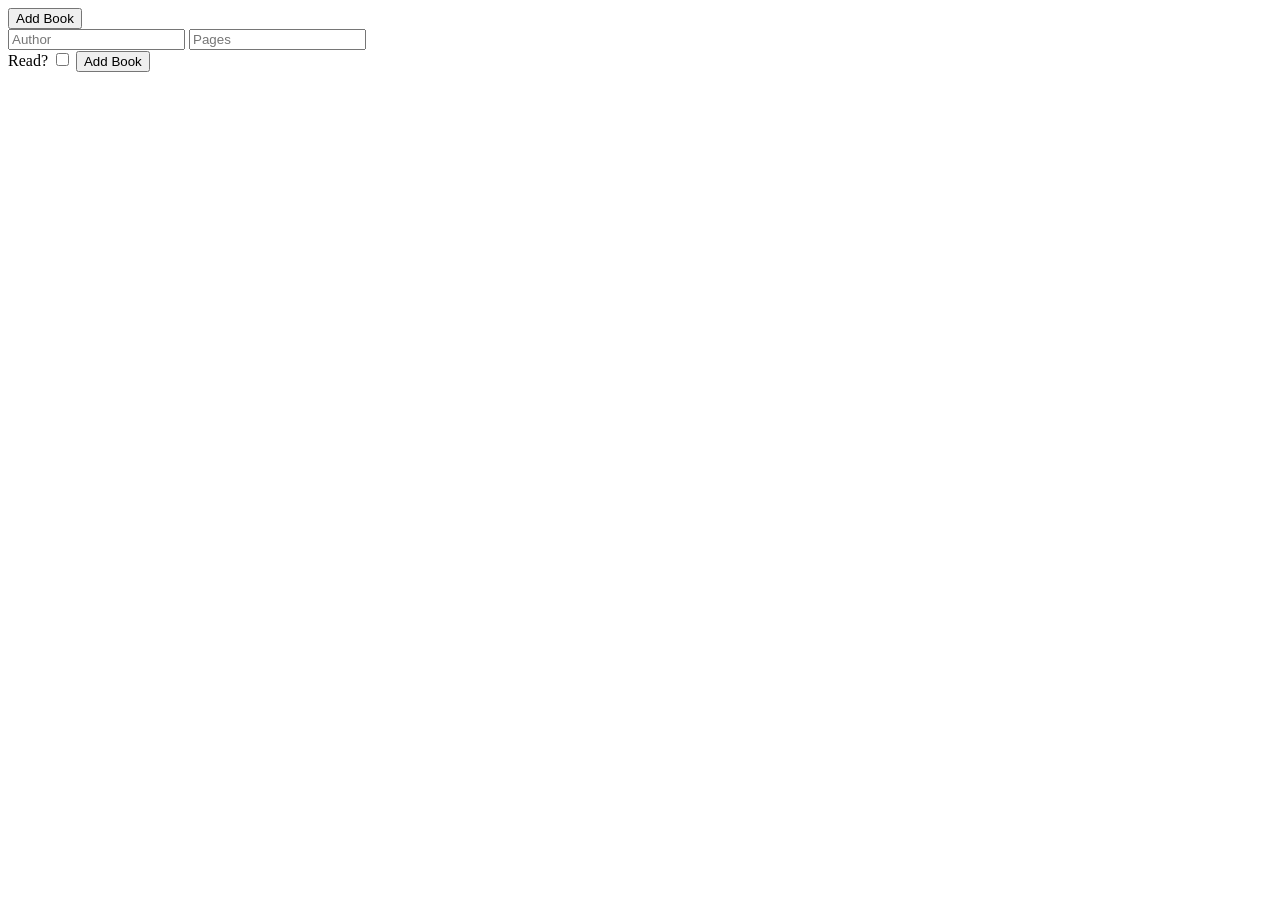
==== index.html @ 8fb6f48c "Update html with form;placeholeders for author, title, and pages; fix js errors;" ====
<!DOCTYPE html>
<html lang="en">
<head>
    <meta charset="UTF-8">
    <meta name="viewport" content="width=device-width, initial-scale=1.0">
    <title>Document</title>
</head>

<body>
    <script src="library.js" defer></script>
        <div id="library">
            <form>
            <button id="addBook">Add Book</button>

            <div id="book-form">
                <inpuy id="title" placeholder="Title" required>
                <input id="author" placeholder="Author" required>
                <input id="pages" placeholder="Pages" type="number" required>
            </div>
            <label>
                Read?
                <input id="read" type="checkbox">
            </label>

            <button type="submit">Add Book</button>
            </form>
        </div>

    </script>

    
</body>
</html>
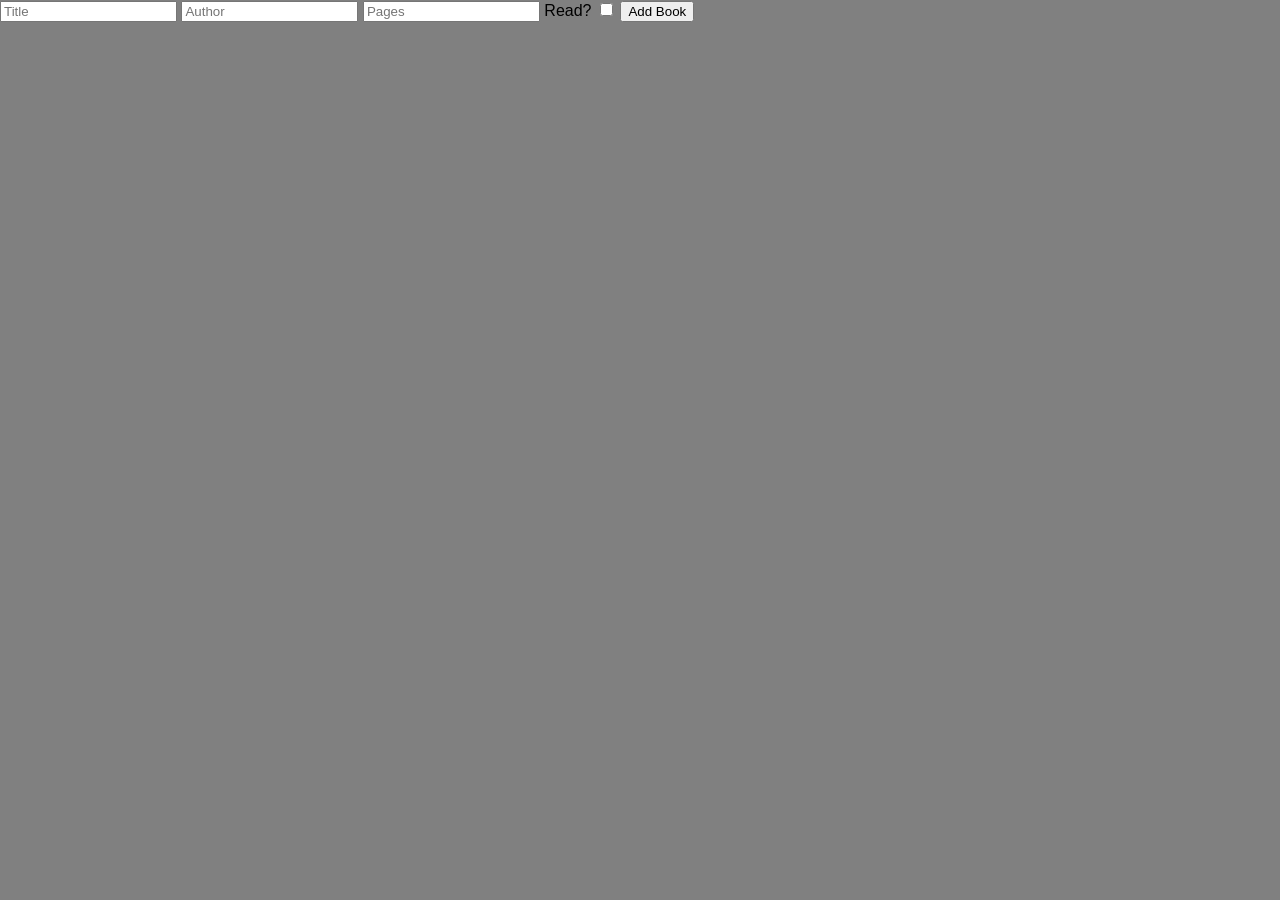
==== commit f06a35b2: "Fix display books function; fix delete button; update background to grey" ====
--- a/index.html
+++ b/index.html
@@ -3,20 +3,16 @@
 <head>
     <meta charset="UTF-8">
     <meta name="viewport" content="width=device-width, initial-scale=1.0">
+    <link rel="stylesheet" href="style.css">
     <title>Document</title>
 </head>
 
 <body>
     <script src="library.js" defer></script>
-        <div id="library">
-            <form>
-            <button id="addBook">Add Book</button>
-
-            <div id="book-form">
-                <inpuy id="title" placeholder="Title" required>
+            <form id="book-form">
+                <input id="title" placeholder="Title" required>
                 <input id="author" placeholder="Author" required>
                 <input id="pages" placeholder="Pages" type="number" required>
-            </div>
             <label>
                 Read?
                 <input id="read" type="checkbox">
@@ -24,7 +20,8 @@
 
             <button type="submit">Add Book</button>
             </form>
-        </div>
+
+            <div id="library"></div>
 
     </script>
 
--- a/style.css
+++ b/style.css
@@ -0,0 +1,61 @@
+#library{
+    display:grid;
+    grid-template-columns: repeat(auto-fit, minmax(200px, 1fr));
+    gap: 20px;
+    padding: 20px;
+}
+
+.book-card{
+    background: grey;
+    padding: 16px;
+    border-radius: 8px;
+    box-shadow: 0 4px 8px rgba(0, 0, 0, 0.1);
+
+    display: flex;
+    flex-direction: column;
+    gap: 8px;
+}
+
+.book-card button{
+    padding: 8px;
+    border: none;
+    border-radius: 4px;
+    cursor: pointer;
+    font-weight: bold;
+}
+.book-card button:last-child{
+    background-color: #ff4d4d;
+    color: grey;
+}
+.book-card button:last-child:hover{
+    background-color: #007BFF;
+    color: grey;
+}
+.book-card button:first-of-type {
+  background-color: #4caf50;
+  color: grey;
+}
+
+.book-card button:first-of-type:hover {
+  background-color: #388e3c;
+}
+.book-card {
+  transition: transform 0.2s ease;
+}
+
+.book-card:hover {
+  transform: translateY(-5px);
+}
+body {
+  font-family: Arial, sans-serif;
+  background-color: grey;
+  margin: 0;
+}
+
+h3{
+    margin: 0;
+}
+
+p{
+    margin: 0;
+}
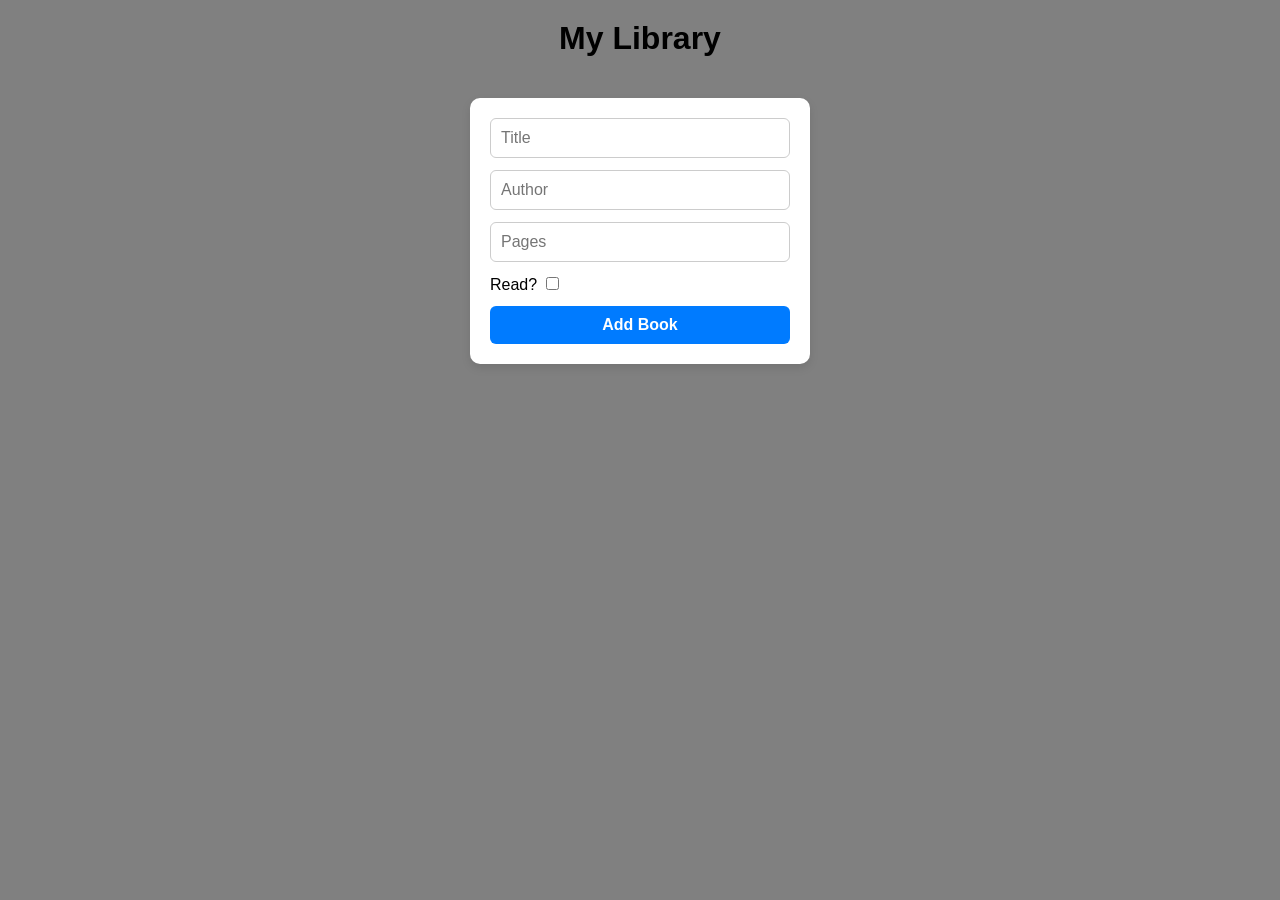
==== commit 00e30f7b: "Update CSS to move form and make larger; update button" ====
--- a/index.html
+++ b/index.html
@@ -9,6 +9,7 @@
 
 <body>
     <script src="library.js" defer></script>
+    <h1>My Library</h1>
             <form id="book-form">
                 <input id="title" placeholder="Title" required>
                 <input id="author" placeholder="Author" required>
--- a/style.css
+++ b/style.css
@@ -50,6 +50,10 @@
   font-family: Arial, sans-serif;
   background-color: grey;
   margin: 0;
+
+  display: flex;
+flex-direction: column;
+  align-items: center;
 }
 
 h3{
@@ -58,4 +62,47 @@
 
 p{
     margin: 0;
+}
+#book-form {
+  background: white;
+  padding: 20px;
+  margin: 20px;
+
+  border-radius: 10px;
+  box-shadow: 0 4px 10px rgba(0,0,0,0.1);
+
+  display: flex;
+  flex-direction: column;
+  gap: 12px;
+
+  width: 300px;
+}
+#book-form input {
+  padding: 10px;
+  font-size: 16px;
+  border-radius: 6px;
+  border: 1px solid #ccc;
+}
+#book-form button {
+  padding: 10px;
+  font-size: 16px;
+  font-weight: bold;
+
+  border: none;
+  border-radius: 6px;
+
+  background-color: #007BFF;
+  color: white;
+  cursor: pointer;
+}
+
+#book-form button:hover {
+  background-color: #0056b3;
+}
+#library {
+  width: 100%;
+  max-width: 900px;
+}
+h1 {
+  margin-top: 20px;
 }
